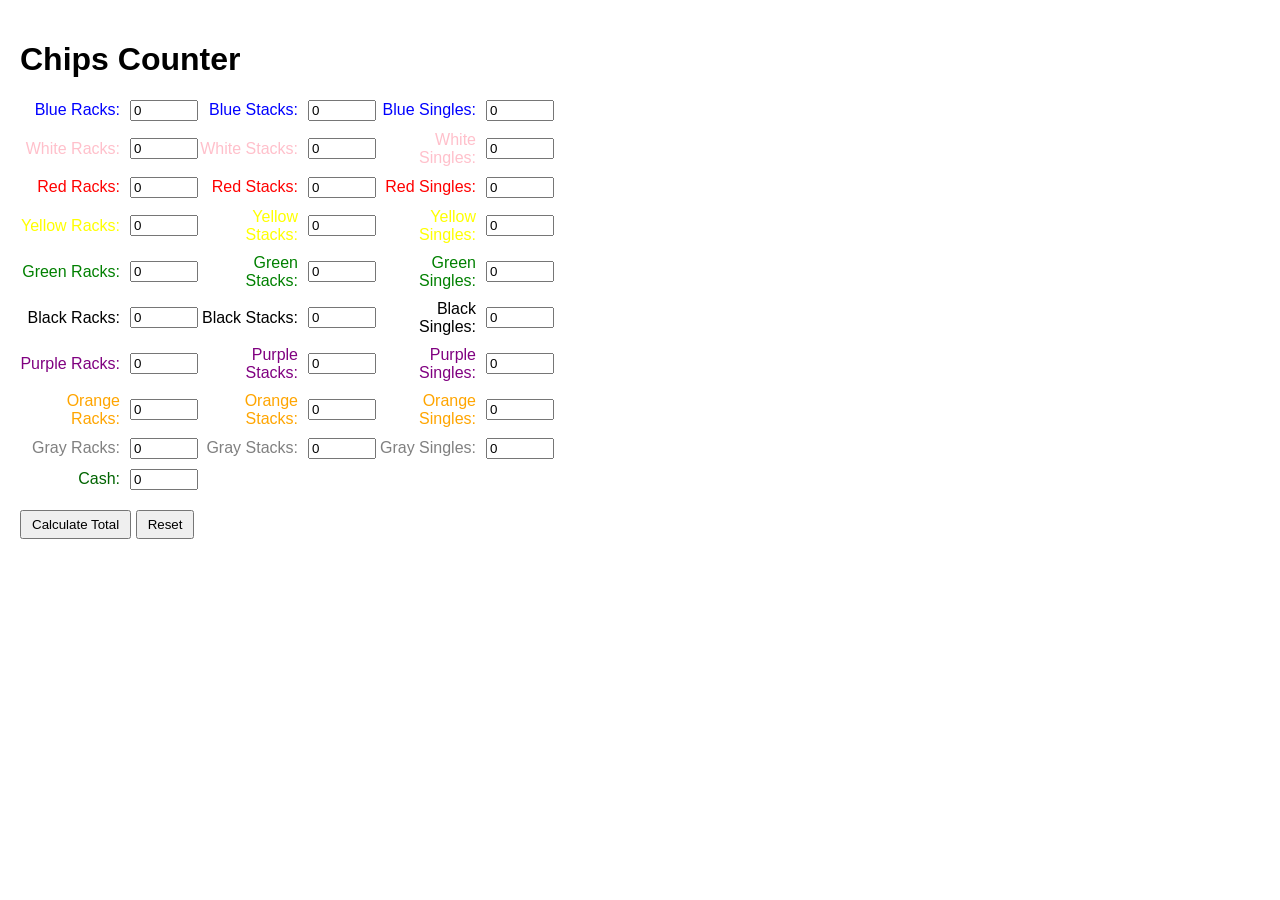
==== index.html @ 8eab1049 "Update index.html" ====
<!DOCTYPE html>
<html lang="en">
<head>
	<meta charset="UTF-8">
	<meta name="viewport" content="width=device-width, initial-scale=1.0">
	<title>Chips Counter</title>
	<style>
        .blue {
            color: blue;
        }
		body {
			font-family: Arial, sans-serif;
			margin: 0;
			padding: 20px;
		}

        .chip {
            margin-bottom: 10px;
            display: flex;
            align-items: center;
        }

            .chip label {
                margin-right: 10px;
                width: 100px;
                text-align: right;
            }

            .chip input[type="number"] {
                width: 60px;
            }
                button {
			padding: 5px 10px;
			margin-top: 10px;
			cursor: pointer;
		}

	@media screen and (max-width: 600px) {
            .chip label, .cash label {
                width: 80px; /* Adjust label width for smaller screens */
            }

            .chip input[type="number"], .cash input[type="number"] {
                width: 40px; /* Adjust input width for smaller screens */
            }
        }
	</style>
</head>
<body>
	<h1>Chips Counter</h1>
	<div class="chip" style="color:blue">
		<label for="blueRacks">Blue Racks:</label>
		<input type="number" id="blueRacks" value="0">
		<label for="blueStacks">Blue Stacks:</label>
		<input type="number" id="blueStacks" value="0">
		<label for="blueSingles">Blue Singles:</label>
		<input type="number" id="blueSingles" value="0">
	</div>
	<div class="chip" style="color:pink">
		<label for="whiteRacks">White Racks:</label>
		<input type="number" id="whiteRacks" value="0">
		<label for="whiteStacks">White Stacks:</label>
		<input type="number" id="whiteStacks" value="0">
		<label for="whiteSingles">White Singles:</label>
		<input type="number" id="whiteSingles" value="0">
	</div>
	<div class="chip" style="color:red">
		<label for="redRacks">Red Racks:</label>
		<input type="number" id="redRacks" value="0">
		<label for="redStacks">Red Stacks:</label>
		<input type="number" id="redStacks" value="0">
		<label for="redSingles">Red Singles:</label>
		<input type="number" id="redSingles" value="0">
	</div>
	<div class="chip" style="color:yellow">
		<label for="yellowRacks">Yellow Racks:</label>
		<input type="number" id="yellowRacks" value="0">
		<label for="yellowStacks">Yellow Stacks:</label>
		<input type="number" id="yellowStacks" value="0">
		<label for="yellowSingles">Yellow Singles:</label>
		<input type="number" id="yellowSingles" value="0">
	</div>
	<div class="chip" style="color:green">
		<label for="greenRacks">Green Racks:</label>
		<input type="number" id="greenRacks" value="0">
		<label for="greenStacks">Green Stacks:</label>
		<input type="number" id="greenStacks" value="0">
		<label for="greenSingles">Green Singles:</label>
		<input type="number" id="greenSingles" value="0">
	</div>
	<div class="chip" style="color:black">
		<label for="blackRacks">Black Racks:</label>
		<input type="number" id="blackRacks" value="0">
		<label for="blackStacks">Black Stacks:</label>
		<input type="number" id="blackStacks" value="0">
		<label for="blackSingles">Black Singles:</label>
		<input type="number" id="blackSingles" value="0">
	</div>
	<div class="chip" style="color:purple">
		<label for="purpleRacks">Purple Racks:</label>
		<input type="number" id="purpleRacks" value="0">
		<label for="purpleStacks">Purple Stacks:</label>
		<input type="number" id="purpleStacks" value="0">
		<label for="purpleSingles">Purple Singles:</label>
		<input type="number" id="purpleSingles" value="0">
	</div>
	<div class="chip" style="color:orange">
		<label for="orangeRacks">Orange Racks:</label>
		<input type="number" id="orangeRacks" value="0">
		<label for="orangeStacks">Orange Stacks:</label>
		<input type="number" id="orangeStacks" value="0">
		<label for="orangeSingles">Orange Singles:</label>
		<input type="number" id="orangeSingles" value="0">
	</div>
	<div class="chip" style="color:gray">
		<label for="grayRacks">Gray Racks:</label>
		<input type="number" id="grayRacks" value="0">
		<label for="grayStacks">Gray Stacks:</label>
		<input type="number" id="grayStacks" value="0">
		<label for="graySingles">Gray Singles:</label>
		<input type="number" id="graySingles" value="0">
	</div>

	<div class="chip" style="color:darkgreen">
        <label for="oneDollar">Cash:</label>
        <input type="number" id="oneDollar" value="0">
        
    </div>

	<button onclick="calculateTotal()">Calculate Total</button>
	<button onclick="resetValues()">Reset</button>
	<div id="totalBalance"></div>

	<script>
		function calculateTotal() {
			var totalBalance = 0;
			var checkIt = 100000;
			var under = 0;
			var over = 0;

			// Calculate total for blue chips
			var blueRacks = parseInt(document.getElementById("blueRacks").value);
			var blueStacks = parseInt(document.getElementById("blueStacks").value);
			var blueSingles = parseInt(document.getElementById("blueSingles").value);
			var blueTotal = (blueRacks * 100) + (blueStacks * 20) + blueSingles;
			totalBalance += blueTotal;

			// Calculate total for white chips
			var whiteRacks = parseInt(document.getElementById("whiteRacks").value);
			var whiteStacks = parseInt(document.getElementById("whiteStacks").value);
			var whiteSingles = parseInt(document.getElementById("whiteSingles").value);
			var whiteTotal = (whiteRacks * 200) + (whiteStacks * 40) + (whiteSingles * 2);
			totalBalance += whiteTotal;

			// Calculate total for red chips
			var redRacks = parseInt(document.getElementById("redRacks").value);
			var redStacks = parseInt(document.getElementById("redStacks").value);
			var redSingles = parseInt(document.getElementById("redSingles").value);
			var redTotal = (redRacks * 500) + (redStacks * 100) + (redSingles * 5);
			totalBalance += redTotal;

			// Calculate total for yellow chips
			var yellowRacks = parseInt(document.getElementById("yellowRacks").value);
			var yellowStacks = parseInt(document.getElementById("yellowStacks").value);
			var yellowSingles = parseInt(document.getElementById("yellowSingles").value);
			var yellowTotal = (yellowRacks * 1000) + (yellowStacks * 200) + (yellowSingles * 10);
			totalBalance += yellowTotal;

			// Calculate total for green chips
			var greenRacks = parseInt(document.getElementById("greenRacks").value);
			var greenStacks = parseInt(document.getElementById("greenStacks").value);
			var greenSingles = parseInt(document.getElementById("greenSingles").value);
			var greenTotal = (greenRacks * 2500) + (greenStacks * 500) + (greenSingles * 25);
			totalBalance += greenTotal;

			// Calculate total for black chips
			var blackRacks = parseInt(document.getElementById("blackRacks").value);
			var blackStacks = parseInt(document.getElementById("blackStacks").value);
			var blackSingles = parseInt(document.getElementById("blackSingles").value);
			var blackTotal = (blackRacks * 10000) + (blackStacks * 2000) + (blackSingles * 100);
			totalBalance += blackTotal;

			// Calculate total for purple chips
			var purpleRacks = parseInt(document.getElementById("purpleRacks").value);
			var purpleStacks = parseInt(document.getElementById("purpleStacks").value);
			var purpleSingles = parseInt(document.getElementById("purpleSingles").value);
			var purpleTotal = (purpleRacks * 50000) + (purpleStacks * 10000) + (purpleSingles * 500);
			totalBalance += purpleTotal;

			// Calculate total for orange chips
			var orangeRacks = parseInt(document.getElementById("orangeRacks").value);
			var orangeStacks = parseInt(document.getElementById("orangeStacks").value);
			var orangeSingles = parseInt(document.getElementById("orangeSingles").value);
			var orangeTotal = (orangeRacks * 100000) + (orangeStacks * 20000) + (orangeSingles * 1000);
			totalBalance += orangeTotal;

			// Calculate total for gray chips
			var grayRacks = parseInt(document.getElementById("grayRacks").value);
			var grayStacks = parseInt(document.getElementById("grayStacks").value);
			var graySingles = parseInt(document.getElementById("graySingles").value);
			var grayTotal = (grayRacks * 500000) + (grayStacks * 100000) + (graySingles * 5000);
			totalBalance += grayTotal;

			var cashTotal = parseInt(document.getElementById("oneDollar").value);
            
            // Add calculations for other denominations
            totalBalance += cashTotal;

			// Display total balance
			var resultDiv = document.getElementById("totalBalance");
			resultDiv.innerHTML = "Total Balance: " + totalBalance;

			// Check if balance is even, over, or under
			if (totalBalance == checkIt) {
				resultDiv.innerHTML += "<br>Even";
			} else if (totalBalance < checkIt) {
				under = checkIt - totalBalance;
				resultDiv.innerHTML += "<br>Down: " + under;
			} else {
				over = totalBalance - checkIt;
				resultDiv.innerHTML += "<br>Over: " + over;
			}
		}

		function resetValues() {
			document.getElementById("blueRacks").value = 0;
			document.getElementById("blueStacks").value = 0;
			document.getElementById("blueSingles").value = 0;
          

			document.getElementById("whiteRacks").value = 0;
			document.getElementById("whiteStacks").value = 0;
			document.getElementById("whiteSingles").value = 0;

			document.getElementById("redRacks").value = 0;
			document.getElementById("redStacks").value = 0;
			document.getElementById("redSingles").value = 0;

			document.getElementById("yellowRacks").value = 0;
			document.getElementById("yellowStacks").value = 0;
			document.getElementById("yellowSingles").value = 0;

			document.getElementById("greenRacks").value = 0;
			document.getElementById("greenStacks").value = 0;
			document.getElementById("greenSingles").value = 0;

			document.getElementById("blackRacks").value = 0;
			document.getElementById("blackStacks").value = 0;
			document.getElementById("blackSingles").value = 0;

			document.getElementById("purpleRacks").value = 0;
			document.getElementById("purpleStacks").value = 0;
			document.getElementById("purpleSingles").value = 0;

			document.getElementById("orangeRacks").value = 0;
			document.getElementById("orangeStacks").value = 0;
			document.getElementById("orangeSingles").value = 0;

			document.getElementById("grayRacks").value = 0;
			document.getElementById("grayStacks").value = 0;
			document.getElementById("graySingles").value = 0;

			document.getElementById("oneDollar").value = 0;

			document.getElementById("totalBalance").innerText = ""; // Reset total balance display
		}

	</script>
</body>
</html>
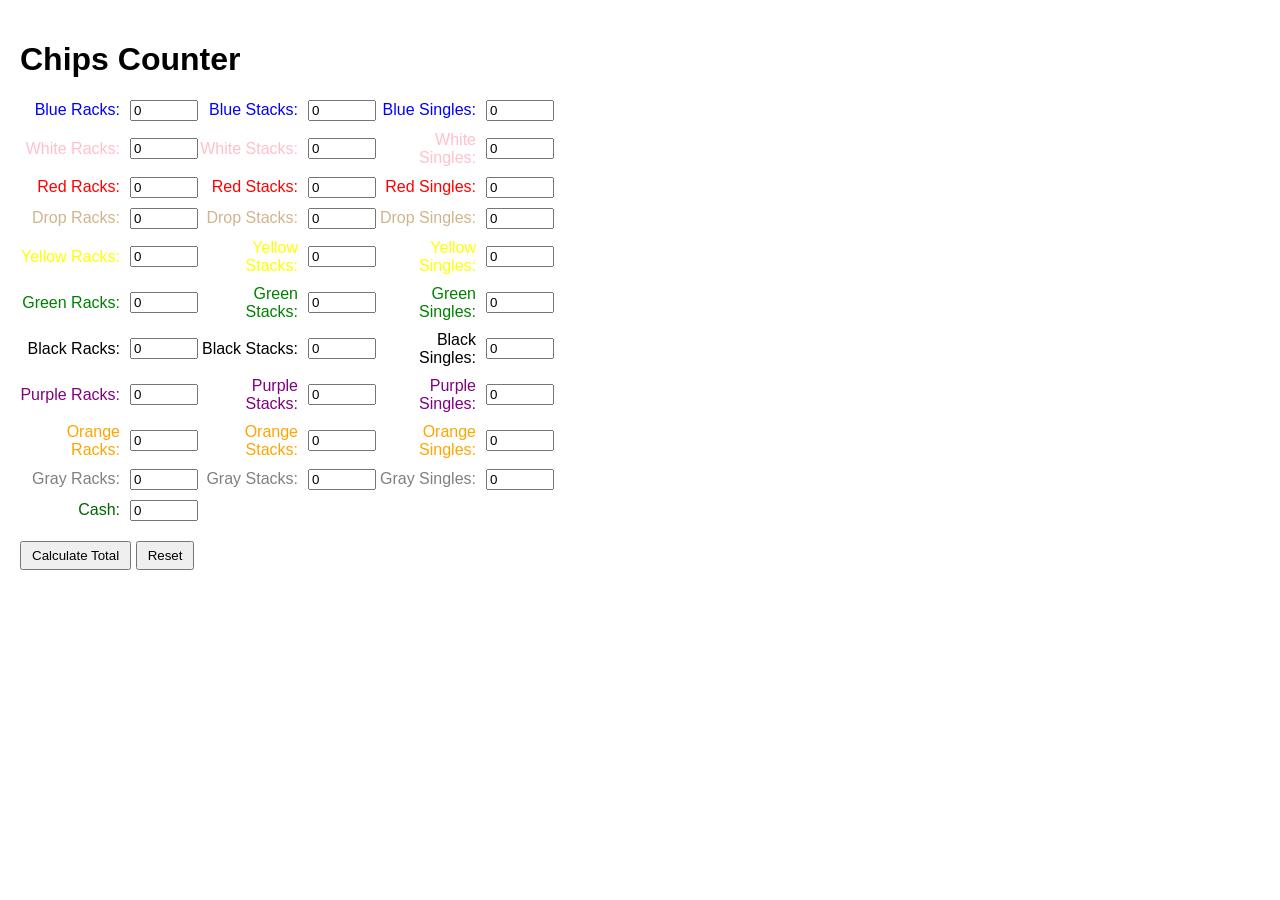
==== commit 45620850: "Update index.html" ====
--- a/index.html
+++ b/index.html
@@ -35,7 +35,7 @@
 			cursor: pointer;
 		}
 
-	@media screen and (max-width: 600px) {
+		@media screen and (max-width: 600px) {
             .chip label, .cash label {
                 width: 80px; /* Adjust label width for smaller screens */
             }
@@ -44,6 +44,7 @@
                 width: 40px; /* Adjust input width for smaller screens */
             }
         }
+
 	</style>
 </head>
 <body>
@@ -72,6 +73,14 @@
 		<label for="redSingles">Red Singles:</label>
 		<input type="number" id="redSingles" value="0">
 	</div>
+	<div class="chip" style="color:tan">
+		<label for="tanRacks">Drop Racks:</label>
+		<input type="number" id="tanRacks" value="0">
+		<label for="tanStacks">Drop Stacks:</label>
+		<input type="number" id="tanStacks" value="0">
+		<label for="tanSingles">Drop Singles:</label>
+		<input type="number" id="tanSingles" value="0">
+	</div>
 	<div class="chip" style="color:yellow">
 		<label for="yellowRacks">Yellow Racks:</label>
 		<input type="number" id="yellowRacks" value="0">
@@ -158,6 +167,12 @@
 			var redSingles = parseInt(document.getElementById("redSingles").value);
 			var redTotal = (redRacks * 500) + (redStacks * 100) + (redSingles * 5);
 			totalBalance += redTotal;
+
+			var tanRacks = parseInt(document.getElementById("tanRacks").value);
+			var tanStacks = parseInt(document.getElementById("tanStacks").value);
+			var tanSingles = parseInt(document.getElementById("tanSingles").value);
+			var tanTotal = (tanRacks * 500) + (tanStacks * 100) + (tanSingles * 5);
+			totalBalance += tanTotal;
 
 			// Calculate total for yellow chips
 			var yellowRacks = parseInt(document.getElementById("yellowRacks").value);
@@ -236,6 +251,10 @@
 			document.getElementById("redStacks").value = 0;
 			document.getElementById("redSingles").value = 0;
 
+			document.getElementById("tanRacks").value = 0;
+			document.getElementById("tanStacks").value = 0;
+			document.getElementById("tanSingles").value = 0;
+
 			document.getElementById("yellowRacks").value = 0;
 			document.getElementById("yellowStacks").value = 0;
 			document.getElementById("yellowSingles").value = 0;
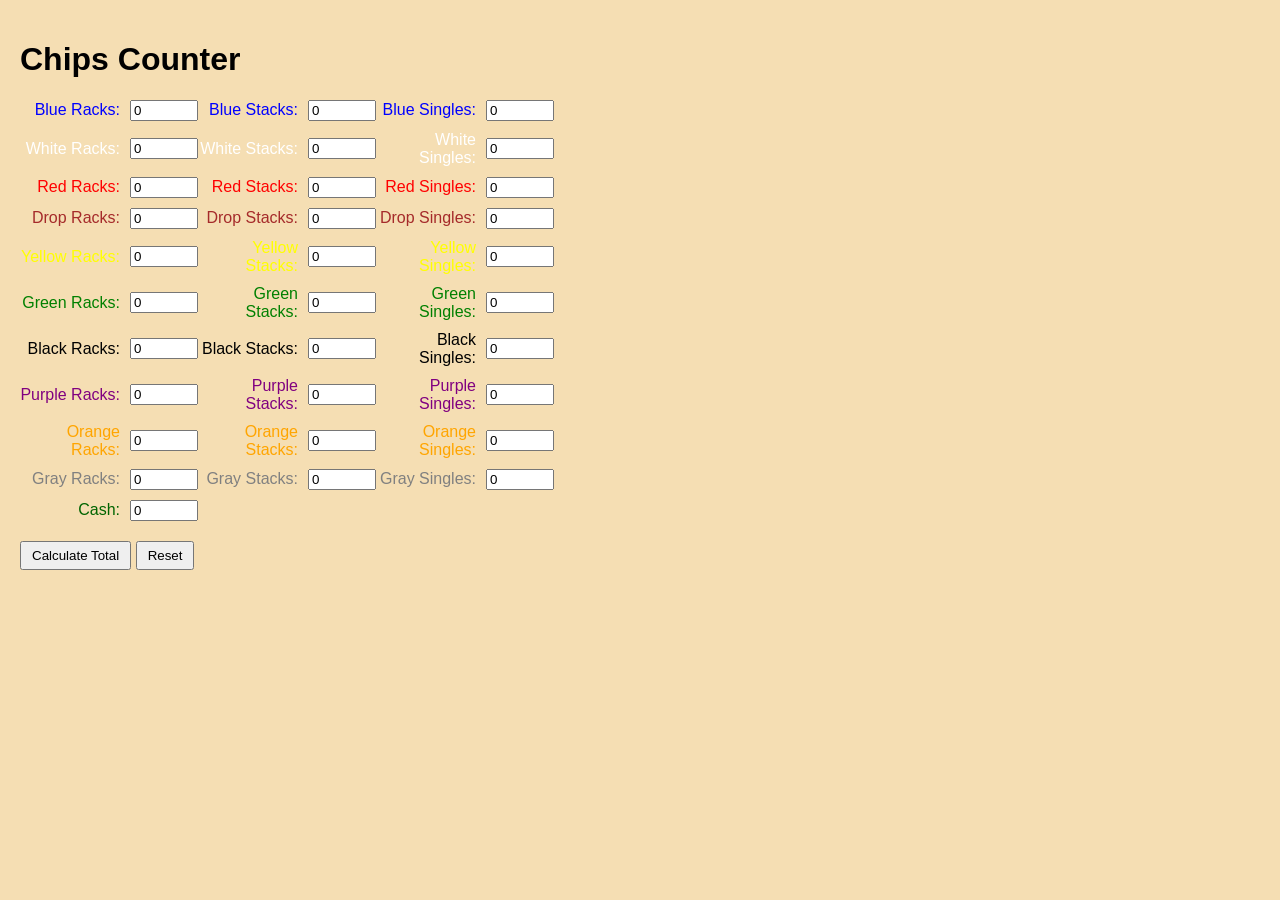
==== commit 48f4efea: "Update index.html" ====
--- a/index.html
+++ b/index.html
@@ -12,6 +12,7 @@
 			font-family: Arial, sans-serif;
 			margin: 0;
 			padding: 20px;
+			background-color: #f5deb3; /* Light tan background color */
 		}
 
         .chip {
@@ -57,7 +58,7 @@
 		<label for="blueSingles">Blue Singles:</label>
 		<input type="number" id="blueSingles" value="0">
 	</div>
-	<div class="chip" style="color:pink">
+	<div class="chip" style="color:white">
 		<label for="whiteRacks">White Racks:</label>
 		<input type="number" id="whiteRacks" value="0">
 		<label for="whiteStacks">White Stacks:</label>
@@ -73,7 +74,7 @@
 		<label for="redSingles">Red Singles:</label>
 		<input type="number" id="redSingles" value="0">
 	</div>
-	<div class="chip" style="color:tan">
+	<div class="chip" style="color:brown">
 		<label for="tanRacks">Drop Racks:</label>
 		<input type="number" id="tanRacks" value="0">
 		<label for="tanStacks">Drop Stacks:</label>
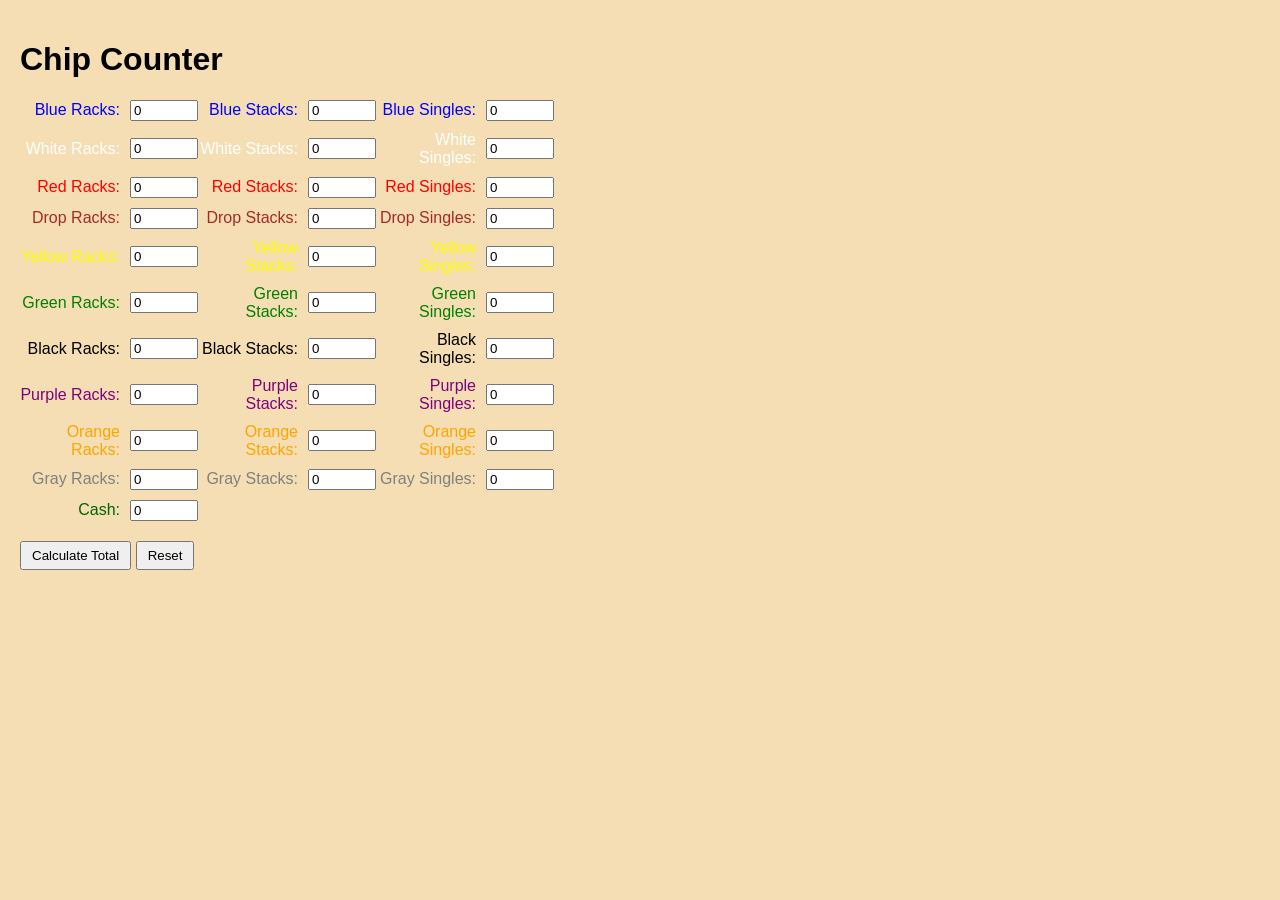
==== commit a8de6da9: "Update index.html" ====
--- a/index.html
+++ b/index.html
@@ -49,7 +49,7 @@
 	</style>
 </head>
 <body>
-	<h1>Chips Counter</h1>
+	<h1>Chip Counter</h1>
 	<div class="chip" style="color:blue">
 		<label for="blueRacks">Blue Racks:</label>
 		<input type="number" id="blueRacks" value="0">
